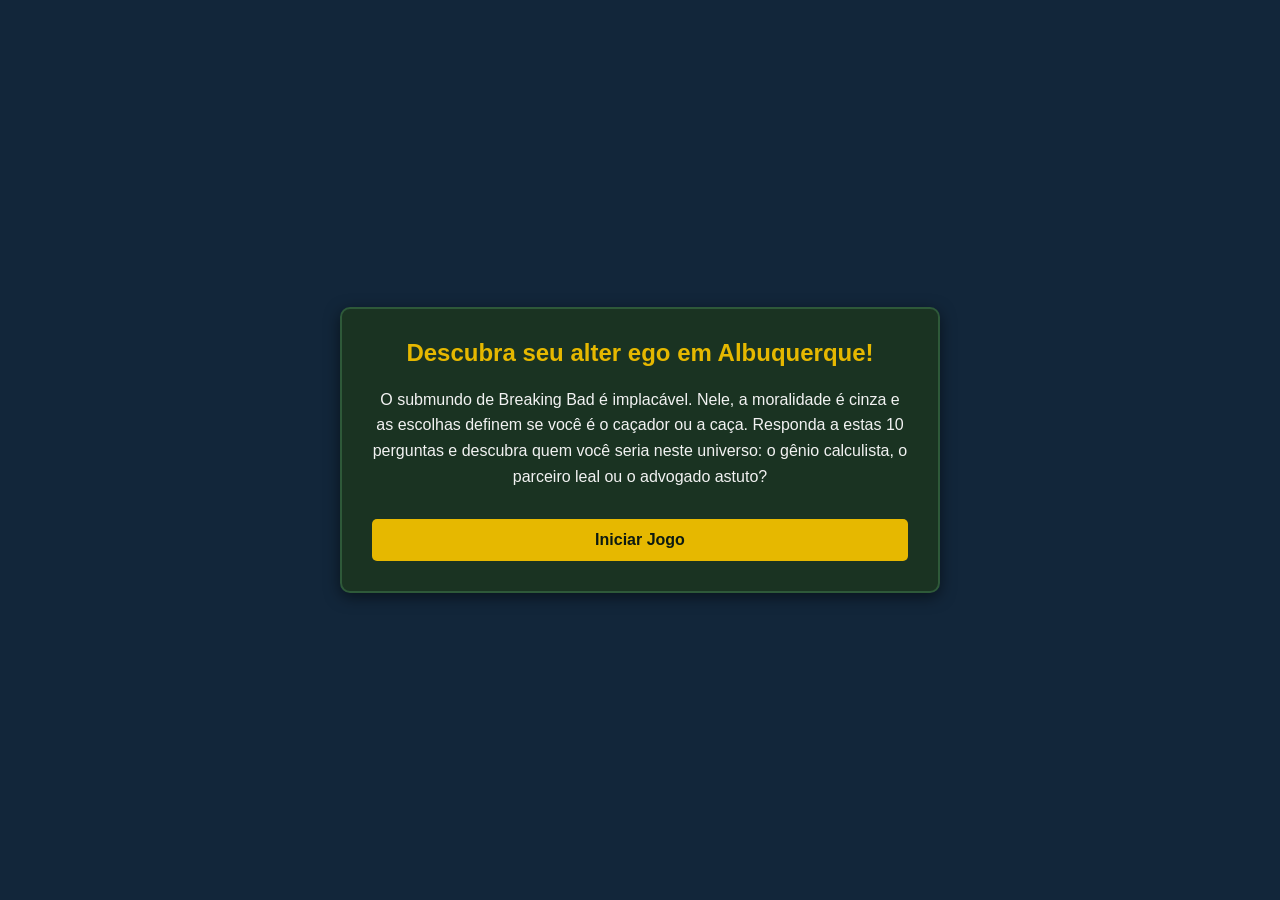
==== QuizPersonagem/index.html @ 43e48988 "quiz" ====
<!DOCTYPE html>
<html lang="pt-BR">
<head>
    <meta charset="UTF-8">
    <meta name="viewport" content="width=device-width, initial-scale=1.0">
    <title>Quiz Breaking Bad</title>
    <link rel="stylesheet" href="style.css">
</head>
<body>
    <div class="container">
        <section id="tela-inicio" class="tela ativa">
            <h1>Descubra seu alter ego em Albuquerque!</h1>
            <p>O submundo de Breaking Bad é implacável. Nele, a moralidade é cinza e as escolhas definem se você é o caçador ou a caça. Responda a estas 10 perguntas e descubra quem você seria neste universo: o gênio calculista, o parceiro leal ou o advogado astuto?</p>
            <button id="btn-iniciar">Iniciar Jogo</button>
        </section>

        <section id="tela-quiz" class="tela">
            <div id="status-pergunta">Pergunta 1 de 10</div>
            <h2 id="texto-pergunta">Texto da pergunta aqui...</h2>
            <div id="opcoes-container">
                </div>
        </section>

        <section id="tela-resultado" class="tela">
            <h2>O seu personagem é...</h2>
            <h1 id="nome-personagem">Nome</h1>
            <img id="img-personagem" src="" alt="Imagem do Personagem">
            <p id="desc-personagem">Descrição do personagem aqui.</p>
            <p class="pontuacao">Sua pontuação de afinidade: <span id="pontos-personagem">0</span></p>
            <button id="btn-reiniciar">Jogar Novamente</button>
        </section>
    </div>

    <script src="script.js"></script>
</body>
</html>
---- QuizPersonagem/style.css ----
* {
    margin: 0;
    padding: 0;
    box-sizing: border-box;
    font-family: Arial, sans-serif;
}

body {
    background-color: #12263a; /* Verde bem escuro */
    color: #f2f2f2;
    display: flex;
    justify-content: center;
    align-items: center;
    min-height: 100vh;
}

.container {
    background-color: #1a3322;
    border: 2px solid #2e5939;
    border-radius: 10px;
    padding: 30px;
    width: 90%;
    max-width: 600px;
    text-align: center;
    box-shadow: 0px 4px 15px rgba(0, 0, 0, 0.5);
}

.tela {
    display: none;
}

.tela.ativa {
    display: block;
}

h1, h2 {
    color: #e6b800; /* Amarelo Breaking Bad */
    margin-bottom: 20px;
}

p {
    line-height: 1.6;
    margin-bottom: 20px;
}

button {
    background-color: #e6b800;
    color: #0d1a11;
    border: none;
    padding: 12px 20px;
    font-size: 16px;
    font-weight: bold;
    border-radius: 5px;
    cursor: pointer;
    transition: background 0.3s;
    width: 100%;
    margin-top: 10px;
}

button:hover {
    background-color: #ccad00;
}

#opcoes-container {
    display: flex;
    flex-direction: column;
    gap: 15px;
}

.opcao-btn {
    background-color: #2e5939;
    color: white;
}

.opcao-btn:hover {
    background-color: #3b7349;
}

#status-pergunta {
    font-size: 14px;
    color: #999;
    margin-bottom: 10px;
}

#img-personagem {
    width: 200px;
    height: 200px;
    object-fit: cover;
    border-radius: 50%;
    border: 4px solid #e6b800;
    margin: 15px 0;
}

.pontuacao {
    font-weight: bold;
    color: #4CAF50;
}
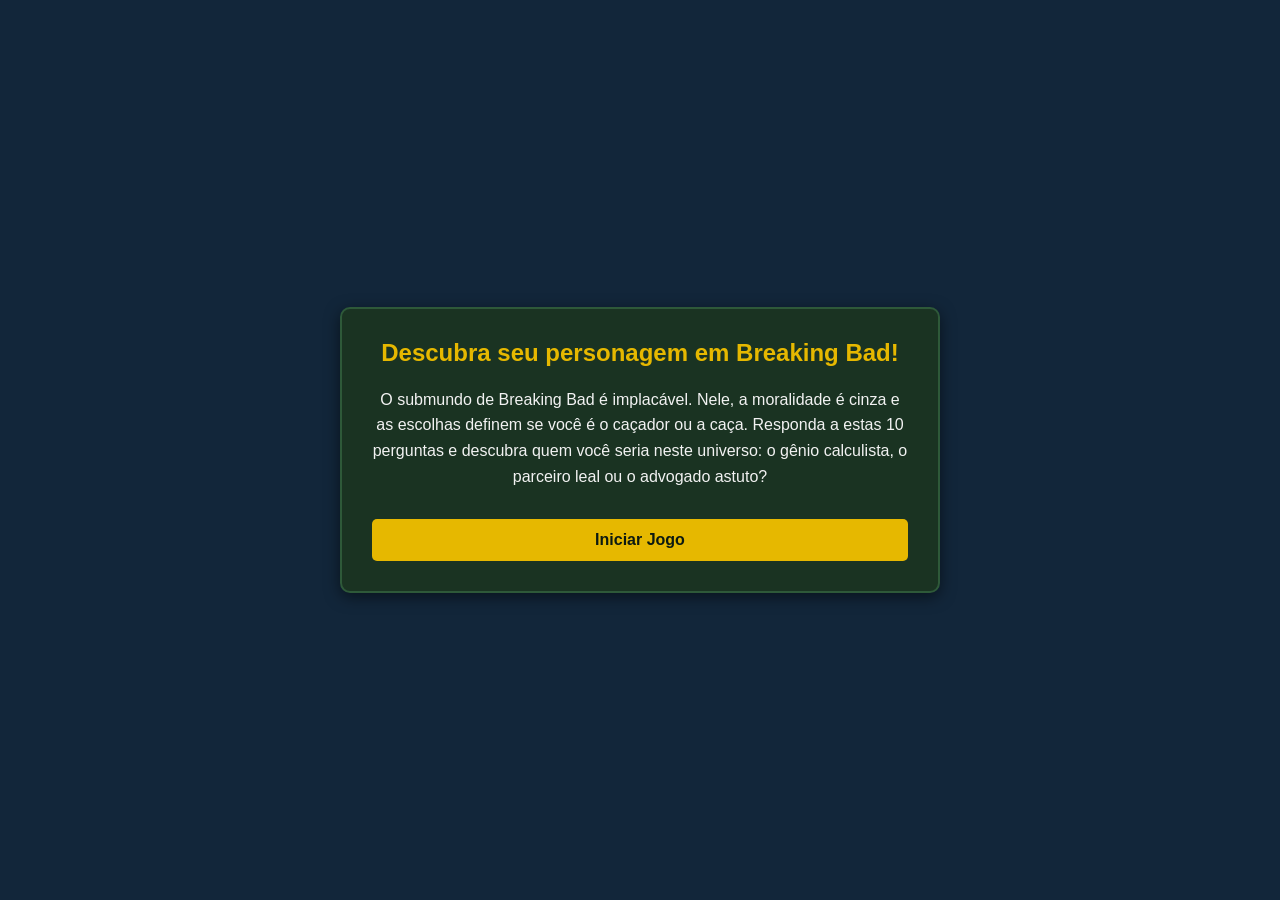
==== commit c72d42c3: "quiz breaking bad" ====
--- a/QuizPersonagem/index.html
+++ b/QuizPersonagem/index.html
@@ -9,7 +9,7 @@
 <body>
     <div class="container">
         <section id="tela-inicio" class="tela ativa">
-            <h1>Descubra seu alter ego em Albuquerque!</h1>
+            <h1>Descubra seu personagem em Breaking Bad!</h1>
             <p>O submundo de Breaking Bad é implacável. Nele, a moralidade é cinza e as escolhas definem se você é o caçador ou a caça. Responda a estas 10 perguntas e descubra quem você seria neste universo: o gênio calculista, o parceiro leal ou o advogado astuto?</p>
             <button id="btn-iniciar">Iniciar Jogo</button>
         </section>
